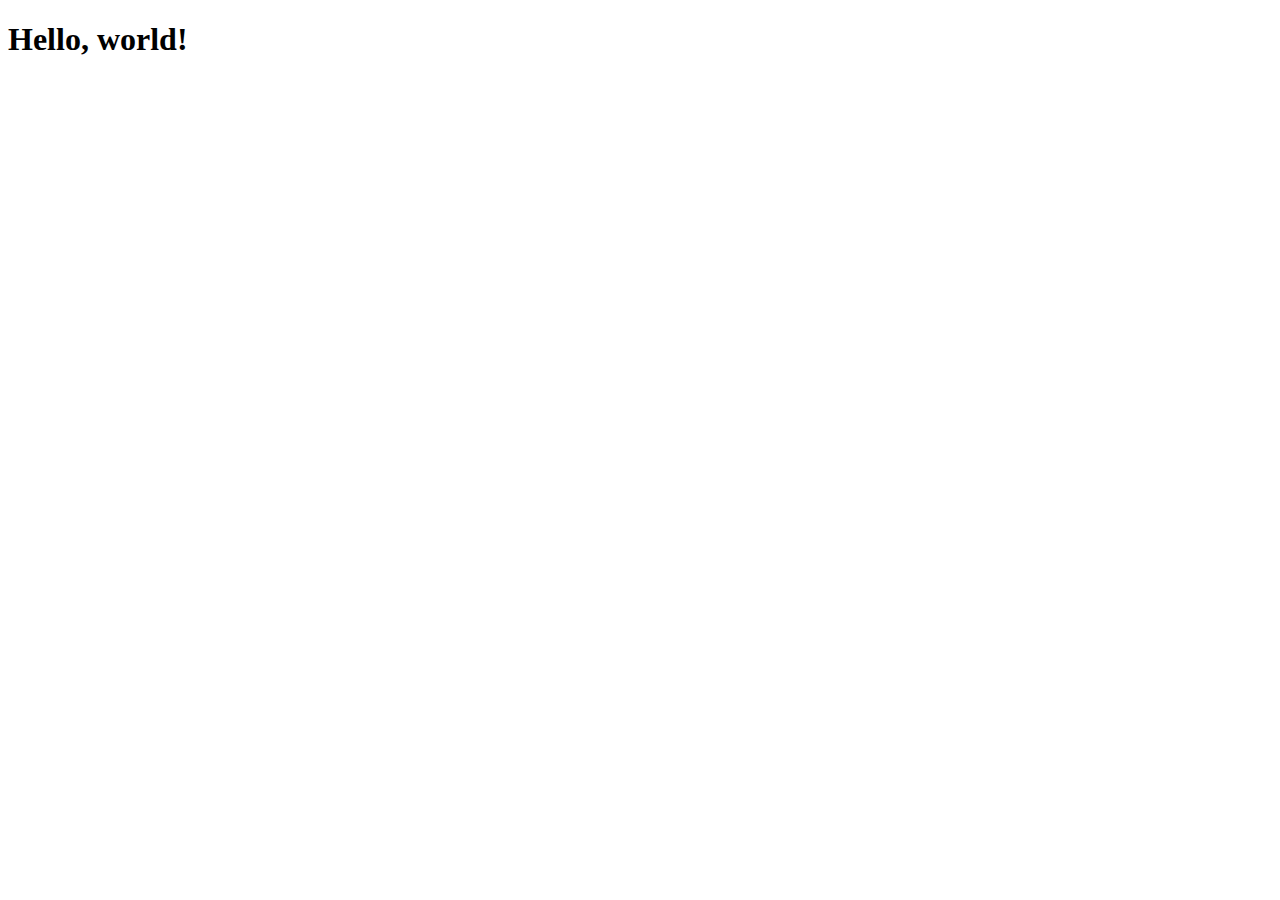
==== index.html @ 35288817 "V1" ====
<!doctype html>
<html lang="en">
  <head>
    <meta charset="utf-8">
    <meta name="viewport" content="width=device-width, initial-scale=1, shrink-to-fit=no">
    <link rel="stylesheet" href="https://cdn.jsdelivr.net/npm/bootstrap@4.6.1/dist/css/bootstrap.min.css" integrity="sha384-zCbKRCUGaJDkqS1kPbPd7TveP5iyJE0EjAuZQTgFLD2ylzuqKfdKlfG/eSrtxUkn" crossorigin="anonymous">

    <title>Hello, world!</title>
  </head>
  <body>
      
    <h1>Hello, world!</h1>


    <script src="https://cdn.jsdelivr.net/npm/jquery@3.5.1/dist/jquery.slim.min.js" integrity="sha384-DfXdz2htPH0lsSSs5nCTpuj/zy4C+OGpamoFVy38MVBnE+IbbVYUew+OrCXaRkfj" crossorigin="anonymous"></script>
    <script src="https://cdn.jsdelivr.net/npm/bootstrap@4.6.1/dist/js/bootstrap.bundle.min.js" integrity="sha384-fQybjgWLrvvRgtW6bFlB7jaZrFsaBXjsOMm/tB9LTS58ONXgqbR9W8oWht/amnpF" crossorigin="anonymous"></script>
  </body>
</html>
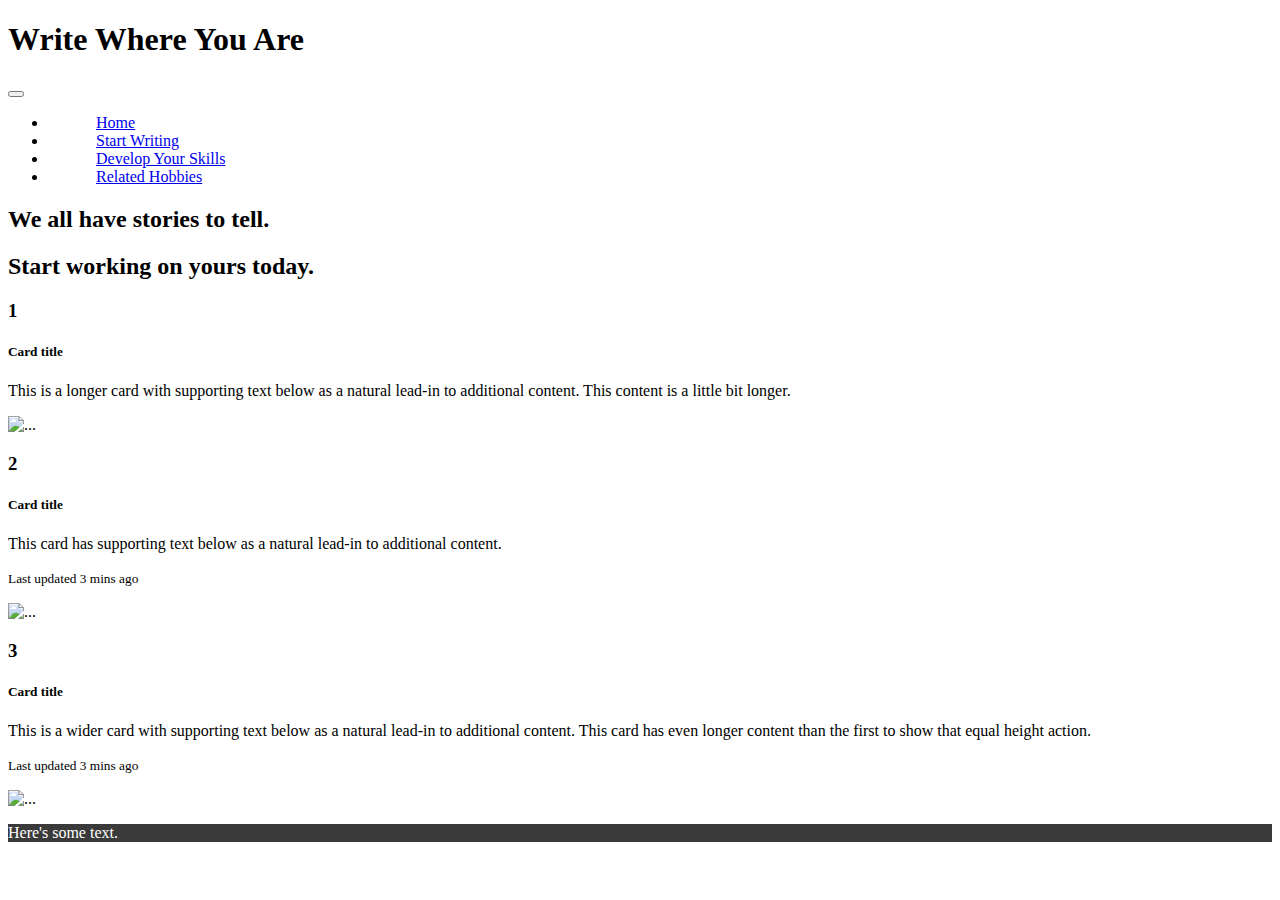
==== commit ff95e728: "V4" ====
--- a/index.html
+++ b/index.html
@@ -1,17 +1,101 @@
 <!doctype html>
-<html lang="en">
+<html lang="en" class="h-100">
   <head>
     <meta charset="utf-8">
     <meta name="viewport" content="width=device-width, initial-scale=1, shrink-to-fit=no">
     <link rel="stylesheet" href="https://cdn.jsdelivr.net/npm/bootstrap@4.6.1/dist/css/bootstrap.min.css" integrity="sha384-zCbKRCUGaJDkqS1kPbPd7TveP5iyJE0EjAuZQTgFLD2ylzuqKfdKlfG/eSrtxUkn" crossorigin="anonymous">
+    <link rel="stylesheet" href="css/style.css">
+    <!-- Global site tag (gtag.js) - Google Analytics -->
+    <script async src="https://www.googletagmanager.com/gtag/js?id=G-46427ZKZ0S"></script>
+    <script>
+      window.dataLayer = window.dataLayer || [];
+      function gtag(){dataLayer.push(arguments);}
+      gtag('js', new Date());
 
-    <title>Hello, world!</title>
+      gtag('config', 'G-46427ZKZ0S');
+    </script>
+    <!-- Hotjar Tracking Code for https://hlbigham.github.io/HW_Week21/ -->
+    <script>
+      (function(h,o,t,j,a,r){
+          h.hj=h.hj||function(){(h.hj.q=h.hj.q||[]).push(arguments)};
+          h._hjSettings={hjid:2702764,hjsv:6};
+          a=o.getElementsByTagName('head')[0];
+          r=o.createElement('script');r.async=1;
+          r.src=t+h._hjSettings.hjid+j+h._hjSettings.hjsv;
+          a.appendChild(r);
+      })(window,document,'https://static.hotjar.com/c/hotjar-','.js?sv=');
+    </script>
+    <title>Write Where You Are</title>
   </head>
-  <body>
-      
-    <h1>Hello, world!</h1>
+  <body class="d-flex flex-column h-100">
+  <header>
+    <div class="jumbotron jumbotron-fluid">
+      <div class="container text-center">
+        <h1 class="display-4">Write Where You Are</h1>
+      </div>
+    </div>
+    <nav class="navbar navbar-expand-lg navbar-light bg-light">
+      <button class="navbar-toggler" type="button" data-toggle="collapse" data-target="#navbarSupportedContent" aria-controls="navbarSupportedContent" aria-expanded="false" aria-label="Toggle navigation">
+        <span class="navbar-toggler-icon"></span>
+      </button>
+    
+      <div class="collapse navbar-collapse" id="navbarSupportedContent">
+        <ul class="navbar-nav">
+          <li class="nav-item active">
+            <a class="nav-link" href="index.html">Home</a>
+          </li>
+          <li class="nav-item">
+            <a class="nav-link" href="start-writing.html">Start Writing</a>
+          </li>
+          <li class="nav-item">
+            <a class="nav-link" href="develop-skills.html">Develop Your Skills</a>
+          </li>
+          <li class="nav-item">
+            <a class="nav-link" href="related-hobbies.html">Related Hobbies</a>
+          </li>
+        </ul>
+      </div>
+    </nav>
+  </header>
+  
+  <section>
+    <h2 class="text-center mt-4">We all have stories to tell.</h2>
+    <h2 class="text-center mb-5">Start working on yours today.</h2>
+    <div class="card-deck mx-auto">
+      <div class="card">
+        <div class="card-body">
+          <h3 class="text-center">1</h3>
+          <h5 class="card-title">Card title</h5>
+          <p class="card-text">This is a longer card with supporting text below as a natural lead-in to additional content. This content is a little bit longer.</p>
+        </div>
+        <img src="..." class="card-img-top" alt="...">
+      </div>
+      <div class="card">
+        <div class="card-body">
+          <h3 class="text-center">2</h3>
+          <h5 class="card-title">Card title</h5>
+          <p class="card-text">This card has supporting text below as a natural lead-in to additional content.</p>
+          <p class="card-text"><small class="text-muted">Last updated 3 mins ago</small></p>
+        </div>
+        <img src="..." class="card-img-top" alt="...">
+      </div>
+      <div class="card">
+        <div class="card-body">
+          <h3 class="text-center">3</h3>
+          <h5 class="card-title">Card title</h5>
+          <p class="card-text">This is a wider card with supporting text below as a natural lead-in to additional content. This card has even longer content than the first to show that equal height action.</p>
+          <p class="card-text"><small class="text-muted">Last updated 3 mins ago</small></p>
+        </div>
+        <img src="..." class="card-img-top" alt="...">
+      </div>
+    </div>
+  </section>
 
-
+  <footer class="footer mt-auto py-3">
+    <div class="container">
+      <p class="whiteText">Here's some text.</p>
+    </div>
+  </footer>
     <script src="https://cdn.jsdelivr.net/npm/jquery@3.5.1/dist/jquery.slim.min.js" integrity="sha384-DfXdz2htPH0lsSSs5nCTpuj/zy4C+OGpamoFVy38MVBnE+IbbVYUew+OrCXaRkfj" crossorigin="anonymous"></script>
     <script src="https://cdn.jsdelivr.net/npm/bootstrap@4.6.1/dist/js/bootstrap.bundle.min.js" integrity="sha384-fQybjgWLrvvRgtW6bFlB7jaZrFsaBXjsOMm/tB9LTS58ONXgqbR9W8oWht/amnpF" crossorigin="anonymous"></script>
   </body>
--- a/css/style.css
+++ b/css/style.css
@@ -0,0 +1,69 @@
+html{
+    scroll-behavior: smooth;
+}
+.jumbotron{
+    margin-bottom: 0px;
+}
+
+.navbar{
+    justify-content: right;
+}
+
+.navbar-collapse{
+    justify-content: center;
+}
+
+.navbar-nav .nav-link {
+    text-align: right;
+}
+
+.nav-link {
+    padding: 0.5rem 3rem !important;
+}
+
+.footer {
+    background-color: #3a3a3a;
+}
+
+.whiteText{
+    color:white;
+}
+
+.marginLR-0{
+    margin-left: 0;
+    margin-right: 0;
+}
+
+.coverLeft{
+    height: 100%;
+    border-radius: 5px 0px 0px 5px;
+}
+
+.coverRight{
+    height: 100%;
+    border-radius: 0px 5px 5px 0px;
+}
+
+.recommendCard{
+    max-width: 300px;
+    border-radius: 15px;
+}
+
+.recommendImg{
+    height: 100%;
+    border-radius: 15px;
+}
+
+.startWritingImg{
+    border-radius: 15px;
+}
+
+.active{
+    text-decoration: underline;
+}
+
+.smIcon{
+    height: 30px;
+    width: 30px;
+}
+
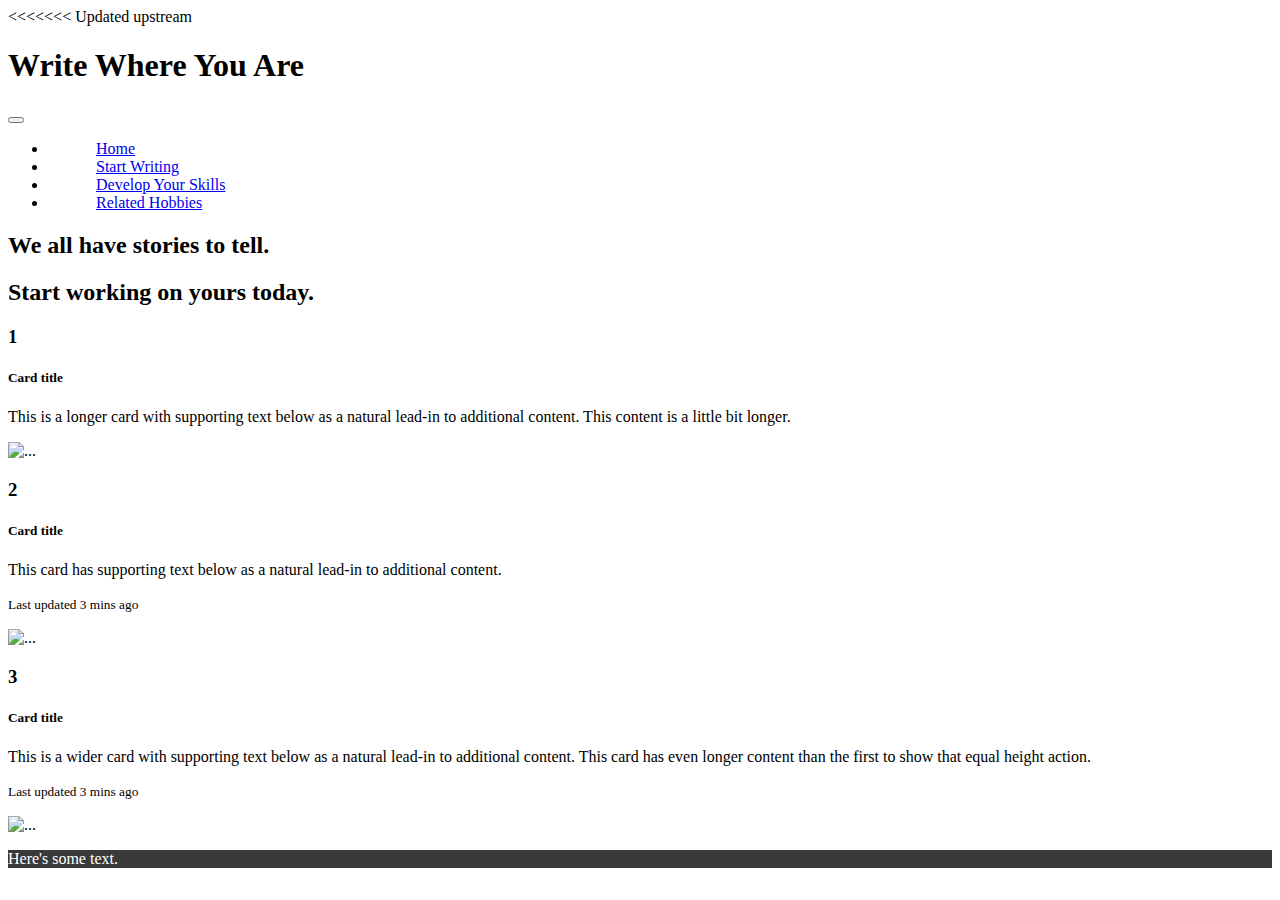
==== commit 0a4b7051: "V5" ====
--- a/index.html
+++ b/index.html
@@ -14,8 +14,13 @@
 
       gtag('config', 'G-46427ZKZ0S');
     </script>
+<<<<<<< Updated upstream
     <!-- Hotjar Tracking Code for https://hlbigham.github.io/HW_Week21/ -->
     <script>
+=======
+     <!-- Hotjar Tracking Code for https://hlbigham.github.io/HW_Week21/ -->
+     <script>
+>>>>>>> Stashed changes
       (function(h,o,t,j,a,r){
           h.hj=h.hj||function(){(h.hj.q=h.hj.q||[]).push(arguments)};
           h._hjSettings={hjid:2702764,hjsv:6};
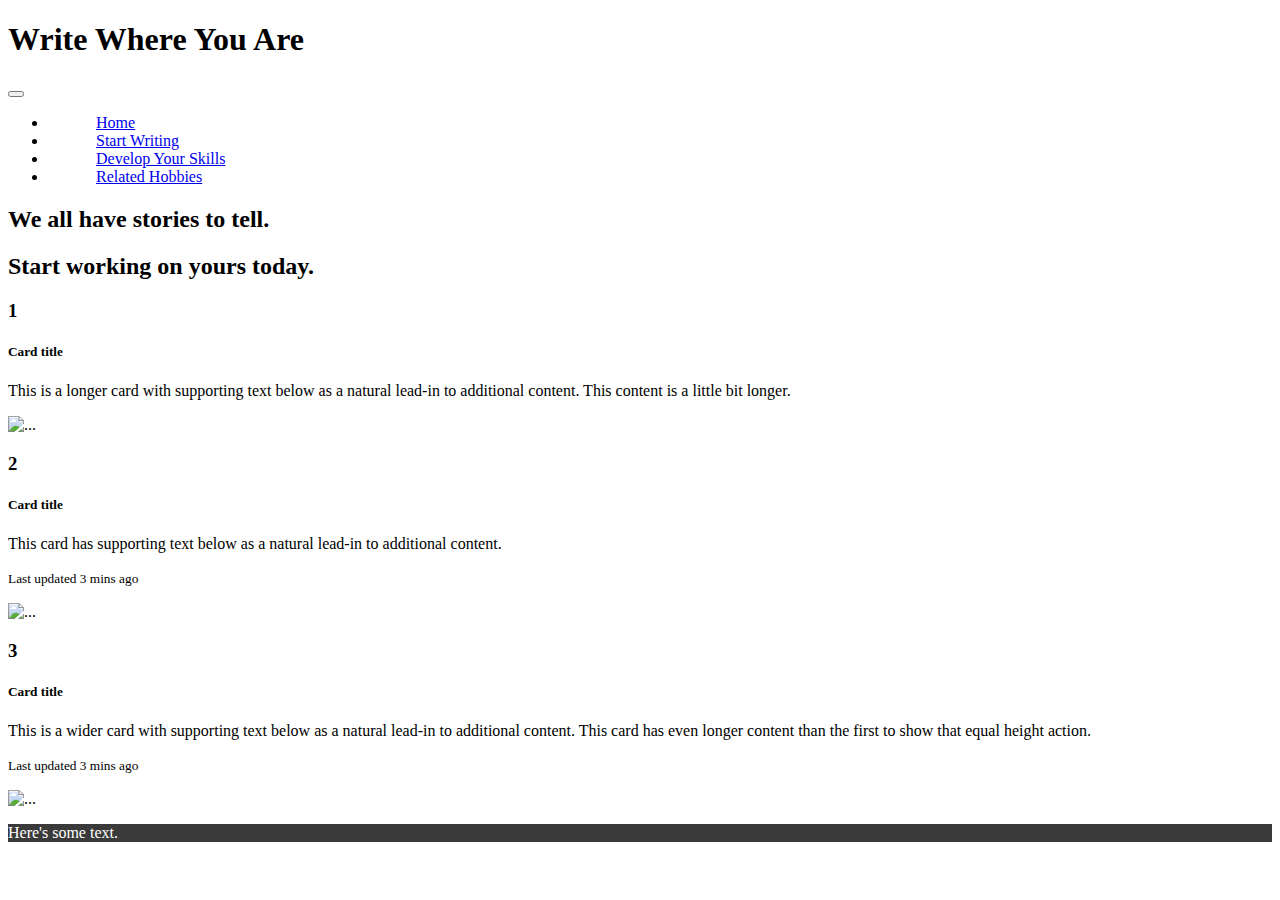
==== commit 5353bc89: "V6" ====
--- a/index.html
+++ b/index.html
@@ -14,13 +14,9 @@
 
       gtag('config', 'G-46427ZKZ0S');
     </script>
-<<<<<<< Updated upstream
+
     <!-- Hotjar Tracking Code for https://hlbigham.github.io/HW_Week21/ -->
-    <script>
-=======
-     <!-- Hotjar Tracking Code for https://hlbigham.github.io/HW_Week21/ -->
      <script>
->>>>>>> Stashed changes
       (function(h,o,t,j,a,r){
           h.hj=h.hj||function(){(h.hj.q=h.hj.q||[]).push(arguments)};
           h._hjSettings={hjid:2702764,hjsv:6};
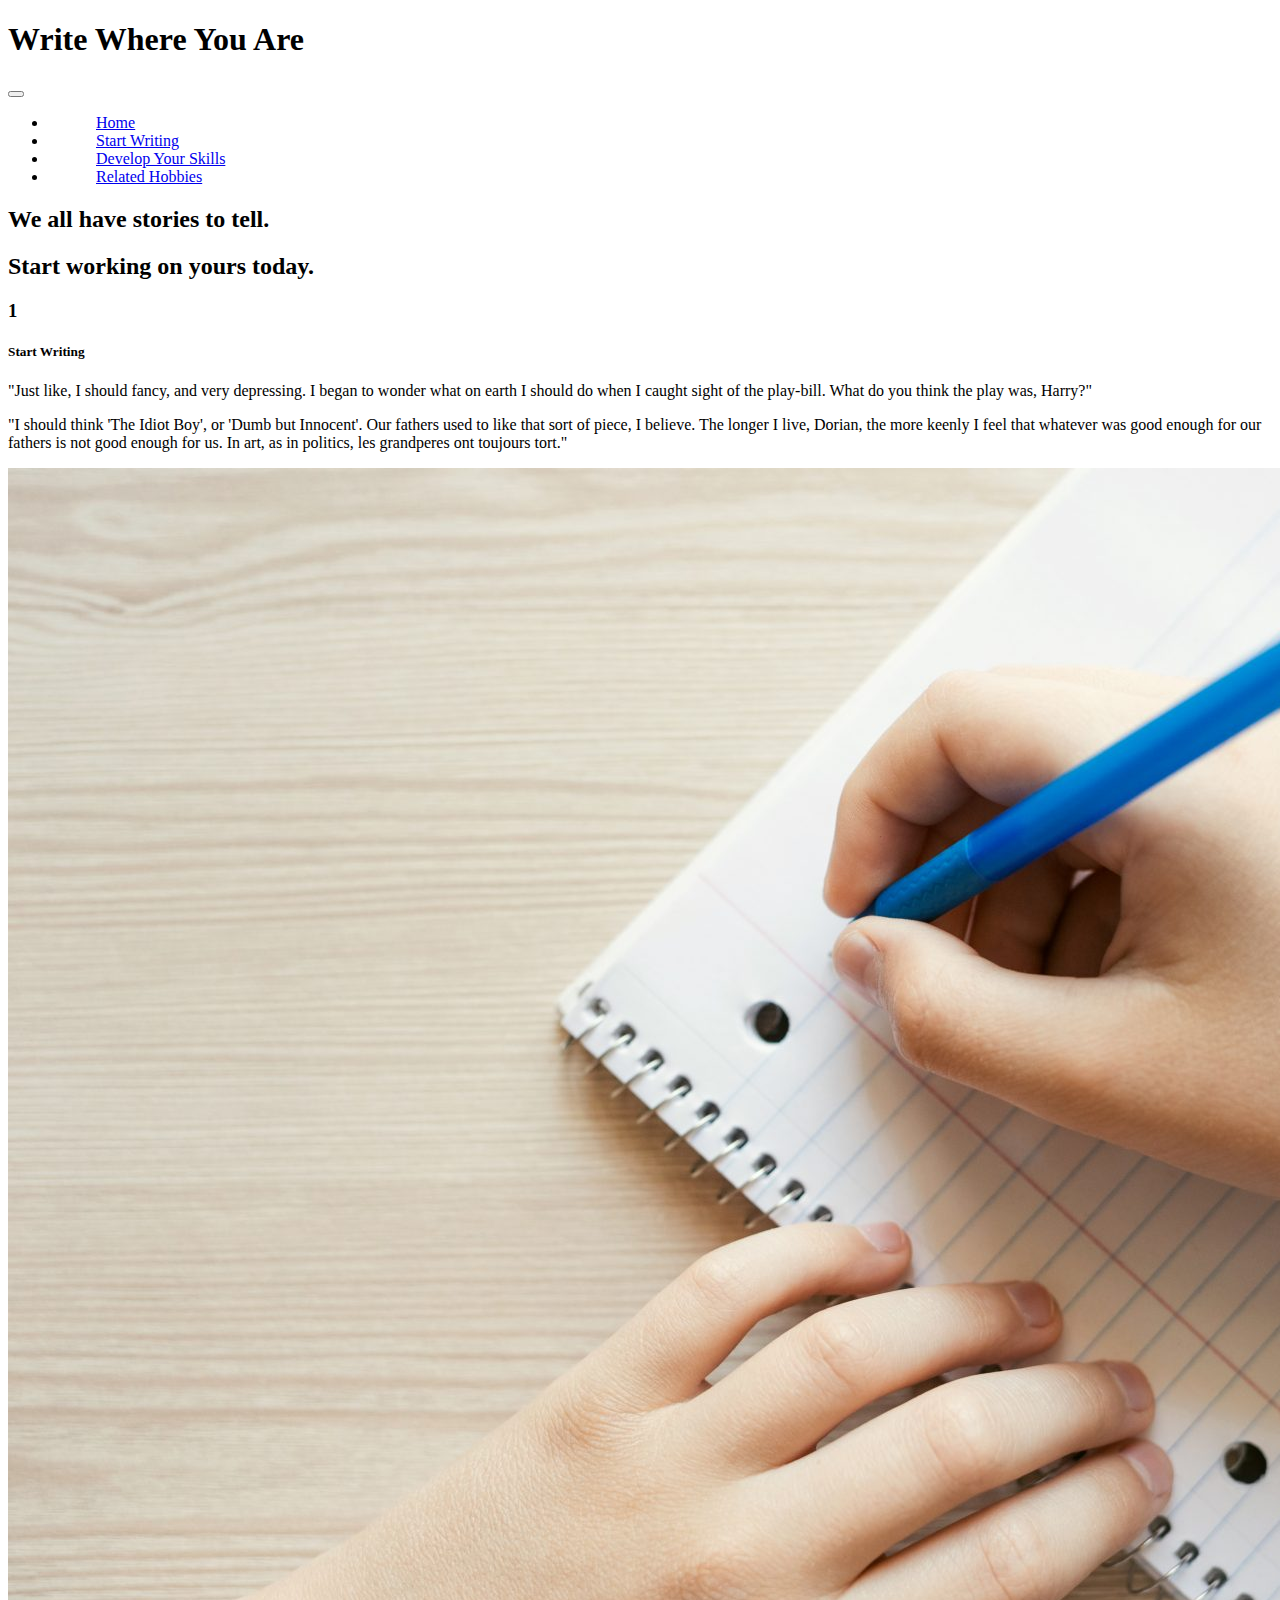
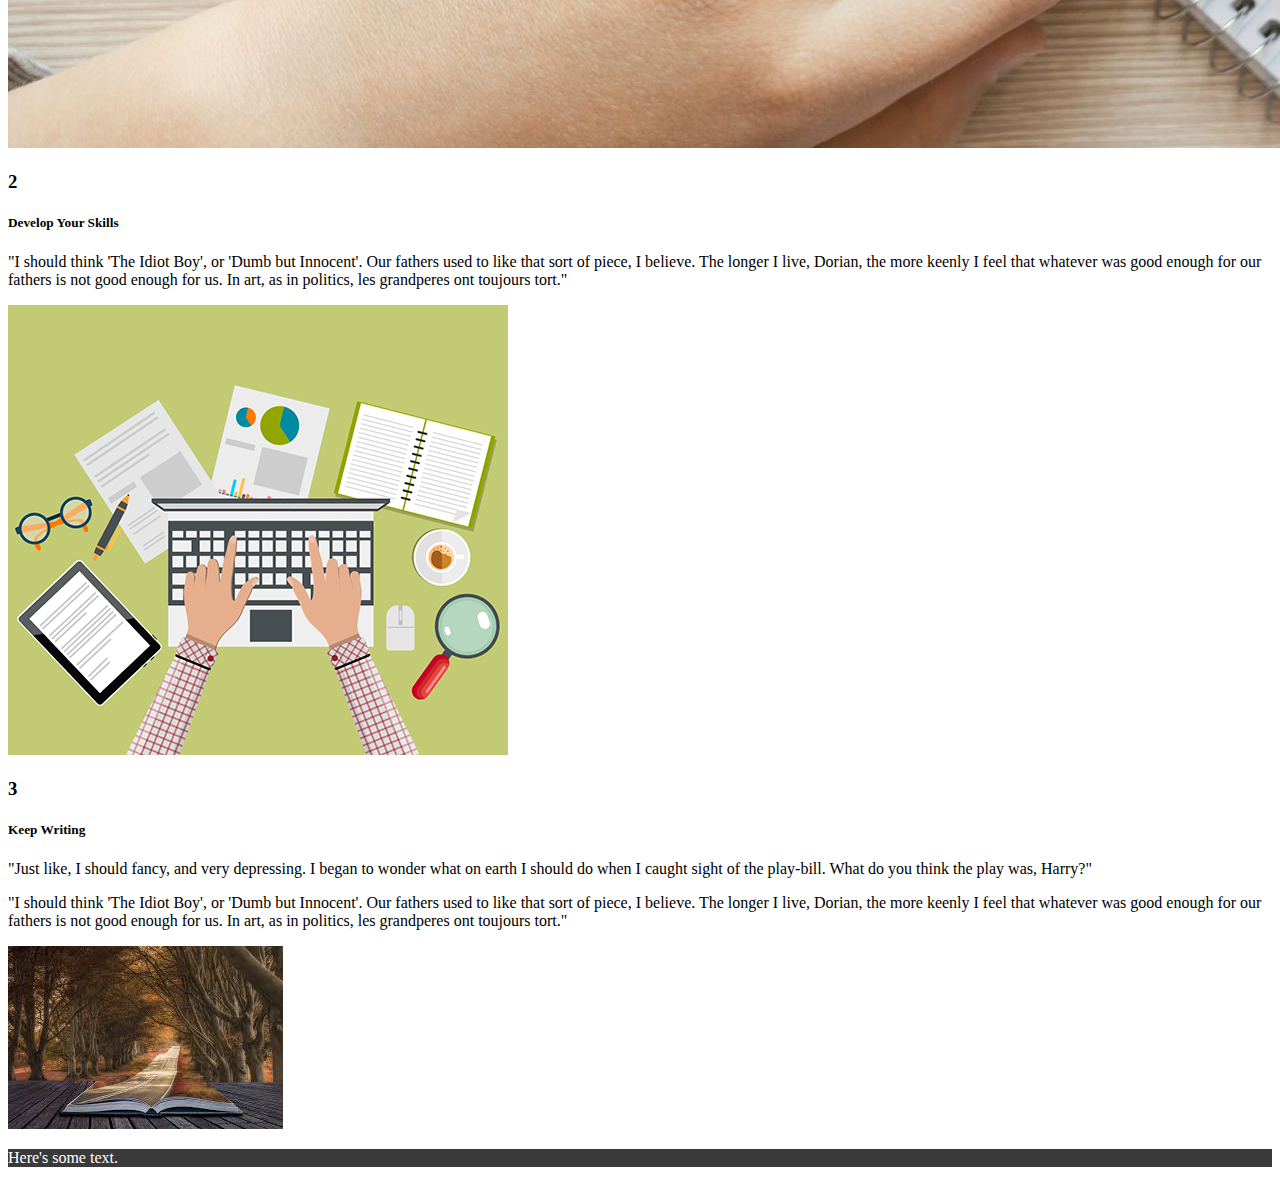
==== commit b776f223: "V8" ====
--- a/index.html
+++ b/index.html
@@ -62,32 +62,32 @@
   <section>
     <h2 class="text-center mt-4">We all have stories to tell.</h2>
     <h2 class="text-center mb-5">Start working on yours today.</h2>
-    <div class="card-deck mx-auto">
+    <div class="card-deck mx-auto mb-5">
       <div class="card">
         <div class="card-body">
           <h3 class="text-center">1</h3>
-          <h5 class="card-title">Card title</h5>
-          <p class="card-text">This is a longer card with supporting text below as a natural lead-in to additional content. This content is a little bit longer.</p>
+          <h5 class="card-title text-center">Start Writing</h5>
+          <p class="card-text">"Just like, I should fancy, and very depressing. I began to wonder what on earth I should do when I caught sight of the play-bill. What do you think the play was, Harry?"</p>
+          <p class="card-text">"I should think 'The Idiot Boy', or 'Dumb but Innocent'. Our fathers used to like that sort of piece, I believe. The longer I live, Dorian, the more keenly I feel that whatever was good enough for our fathers is not good enough for us. In art, as in politics, les grandperes ont toujours tort."</p>
         </div>
-        <img src="..." class="card-img-top" alt="...">
+        <img src="images/startwriting.jpg" class="card-img-top" alt="...">
       </div>
       <div class="card">
         <div class="card-body">
           <h3 class="text-center">2</h3>
-          <h5 class="card-title">Card title</h5>
-          <p class="card-text">This card has supporting text below as a natural lead-in to additional content.</p>
-          <p class="card-text"><small class="text-muted">Last updated 3 mins ago</small></p>
+          <h5 class="card-title text-center">Develop Your Skills</h5>
+          <p class="card-text">"I should think 'The Idiot Boy', or 'Dumb but Innocent'. Our fathers used to like that sort of piece, I believe. The longer I live, Dorian, the more keenly I feel that whatever was good enough for our fathers is not good enough for us. In art, as in politics, les grandperes ont toujours tort."</p>
         </div>
-        <img src="..." class="card-img-top" alt="...">
+        <img src="images/developskills.png" class="card-img-top" alt="...">
       </div>
       <div class="card">
         <div class="card-body">
           <h3 class="text-center">3</h3>
-          <h5 class="card-title">Card title</h5>
-          <p class="card-text">This is a wider card with supporting text below as a natural lead-in to additional content. This card has even longer content than the first to show that equal height action.</p>
-          <p class="card-text"><small class="text-muted">Last updated 3 mins ago</small></p>
+          <h5 class="card-title text-center">Keep Writing</h5>
+          <p class="card-text">"Just like, I should fancy, and very depressing. I began to wonder what on earth I should do when I caught sight of the play-bill. What do you think the play was, Harry?"</p>
+          <p class="card-text">"I should think 'The Idiot Boy', or 'Dumb but Innocent'. Our fathers used to like that sort of piece, I believe. The longer I live, Dorian, the more keenly I feel that whatever was good enough for our fathers is not good enough for us. In art, as in politics, les grandperes ont toujours tort."</p>
         </div>
-        <img src="..." class="card-img-top" alt="...">
+        <img src="images/keepwriting.png" class="card-img-top" alt="...">
       </div>
     </div>
   </section>
--- a/css/style.css
+++ b/css/style.css
@@ -36,12 +36,12 @@
 
 .coverLeft{
     height: 100%;
-    border-radius: 5px 0px 0px 5px;
+    border-radius: 2px 0px 0px 2px;
 }
 
 .coverRight{
     height: 100%;
-    border-radius: 0px 5px 5px 0px;
+    border-radius: 0px 2px 2px 0px;
 }
 
 .recommendCard{
@@ -50,7 +50,10 @@
 }
 
 .recommendImg{
-    height: 100%;
+    max-height: 478.2px;
+    max-width: 298px;
+    height:100%;    
+    width:100%;
     border-radius: 15px;
 }
 
@@ -67,3 +70,47 @@
     width: 30px;
 }
 
+.relHobRowPad{
+    padding-left: 8%;
+    padding-right: 8%;
+}
+
+/*card flip*/
+
+.flip-card {
+    height:478.2px;    
+    width:100%;
+    background-color: transparent;
+    cursor: pointer;
+    perspective: 1000px;
+}
+
+.flip-card-inner {
+    position: relative;
+    width: 100%;
+    height: 100%;
+    text-align: center;
+    transition: transform 0.6s;
+    transform-style: preserve-3d;
+}
+
+.flip-card:hover .flip-card-inner {
+    transform: rotateY(180deg);
+}
+
+.flip-card-front, .flip-card-back {
+    position: absolute;
+    width: 100%;
+    height: 100%;
+    -webkit-backface-visibility: hidden;
+    backface-visibility: hidden;
+}
+
+.flip-card-back {
+    transform: rotateY(180deg);
+    border-radius: 25px;
+    display: flex;
+    flex-direction: column;
+    justify-content: center;
+    box-shadow: 0 4px 8px 0 rgba(0,0,0,0.5);
+}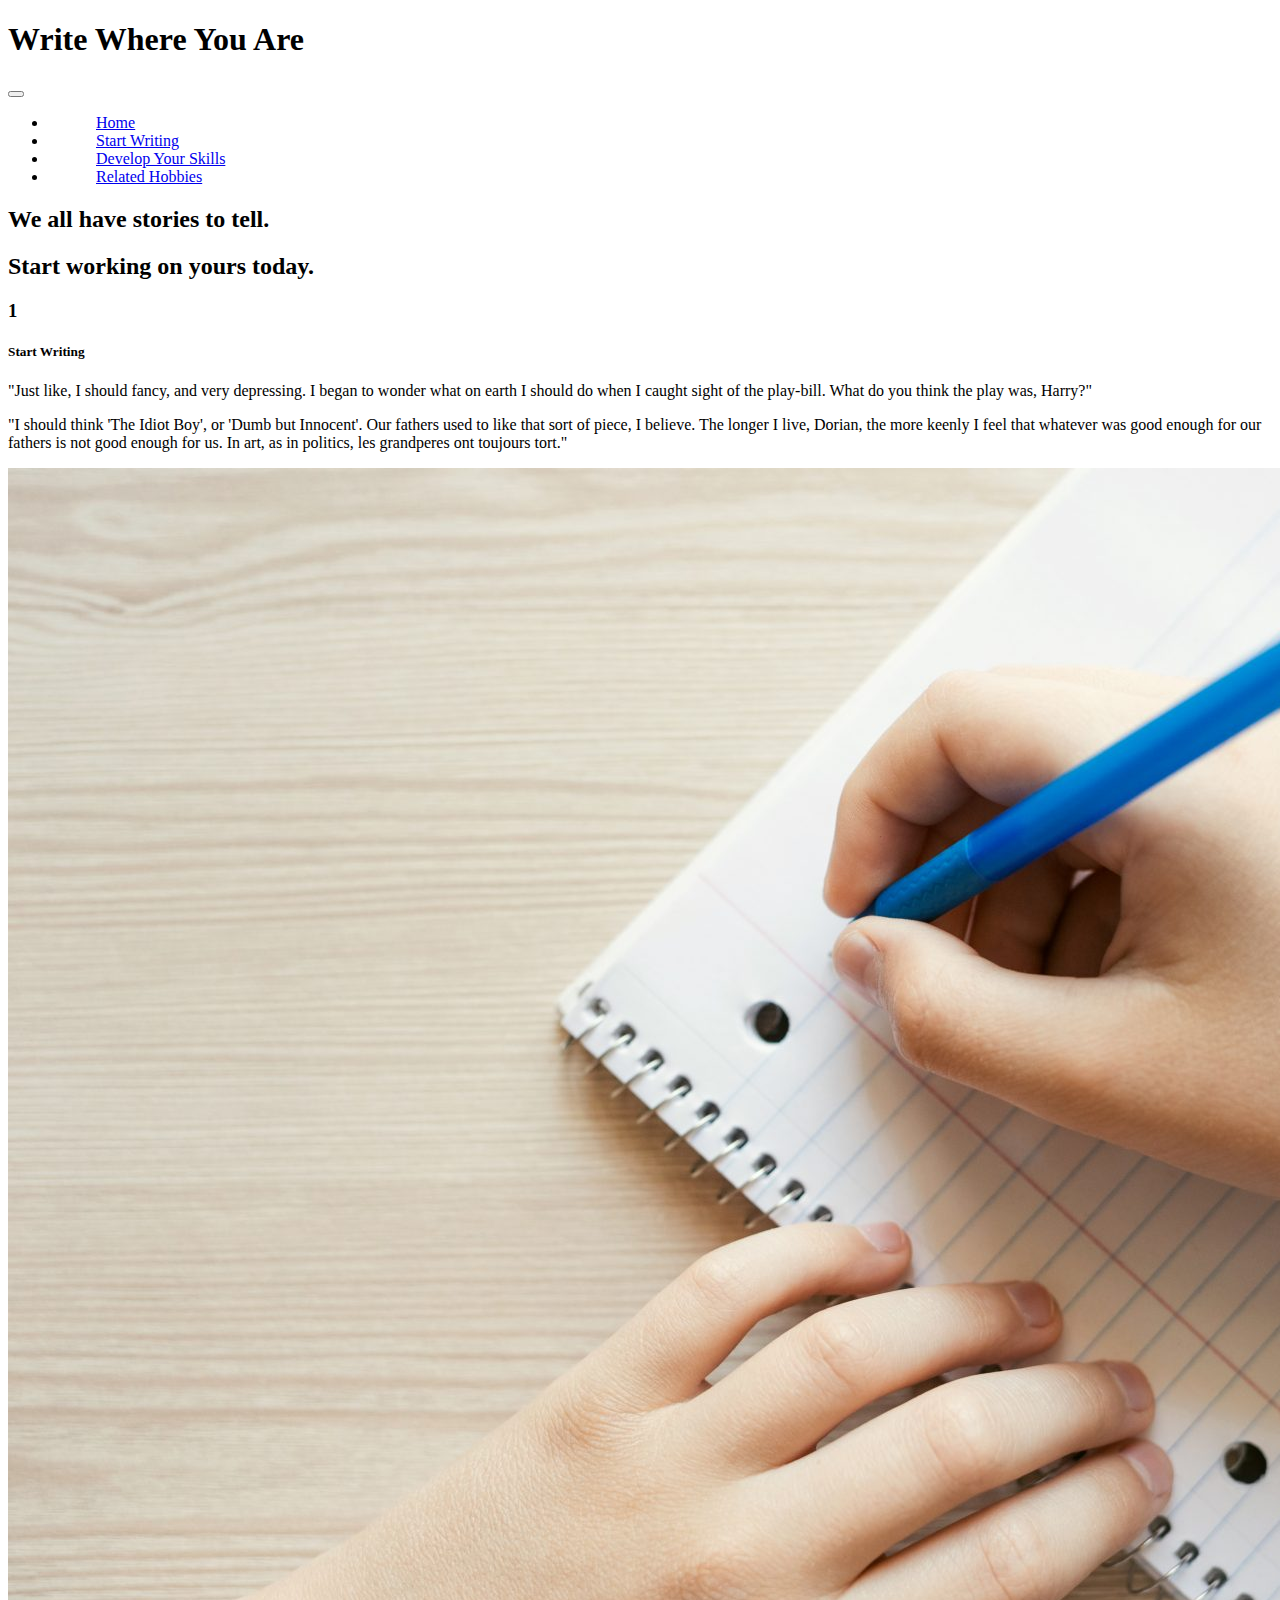
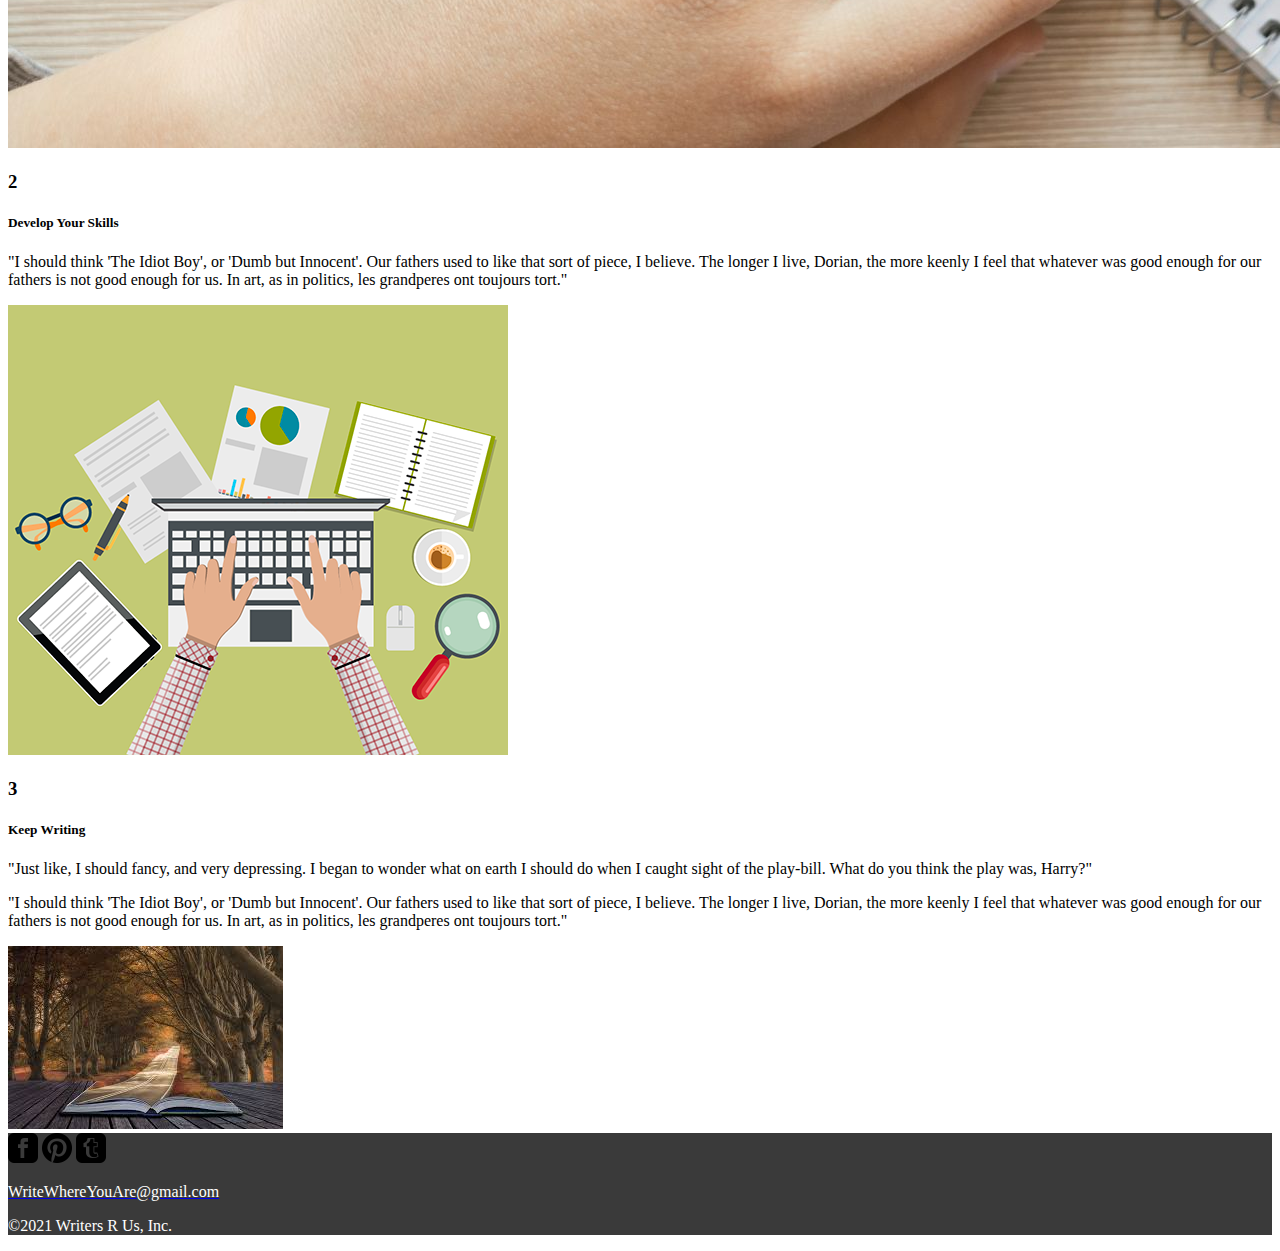
==== commit 5c152f7e: "V9" ====
--- a/index.html
+++ b/index.html
@@ -93,10 +93,17 @@
   </section>
 
   <footer class="footer mt-auto py-3">
-    <div class="container">
-      <p class="whiteText">Here's some text.</p>
+    <div class="container text-center">
+      <div class="mb-3">
+        <a href="https://facebook.com" class="mr-3" target="_blank"><img src="images/facebook.png" class="smIcon"></a>
+        <a href="https://pinterest.com" class="mr-3" target="_blank"><img src="images/pinterest.png" class="smIcon"></a>
+        <a href="https://tumblr.com" target="_blank"><img src="images/tumblr.png" class="smIcon"></a>
+      </div> 
+      <a class="noDecor" href="mailto:WriteWhereYouAre@gmail.com"><p class="whiteText mb-0">WriteWhereYouAre@gmail.com</p></a>
+      <p class="whiteText">&copy;2021 Writers R Us, Inc.</p>    
     </div>
   </footer>
+  
     <script src="https://cdn.jsdelivr.net/npm/jquery@3.5.1/dist/jquery.slim.min.js" integrity="sha384-DfXdz2htPH0lsSSs5nCTpuj/zy4C+OGpamoFVy38MVBnE+IbbVYUew+OrCXaRkfj" crossorigin="anonymous"></script>
     <script src="https://cdn.jsdelivr.net/npm/bootstrap@4.6.1/dist/js/bootstrap.bundle.min.js" integrity="sha384-fQybjgWLrvvRgtW6bFlB7jaZrFsaBXjsOMm/tB9LTS58ONXgqbR9W8oWht/amnpF" crossorigin="anonymous"></script>
   </body>
--- a/css/style.css
+++ b/css/style.css
@@ -113,4 +113,4 @@
     flex-direction: column;
     justify-content: center;
     box-shadow: 0 4px 8px 0 rgba(0,0,0,0.5);
-}+}
